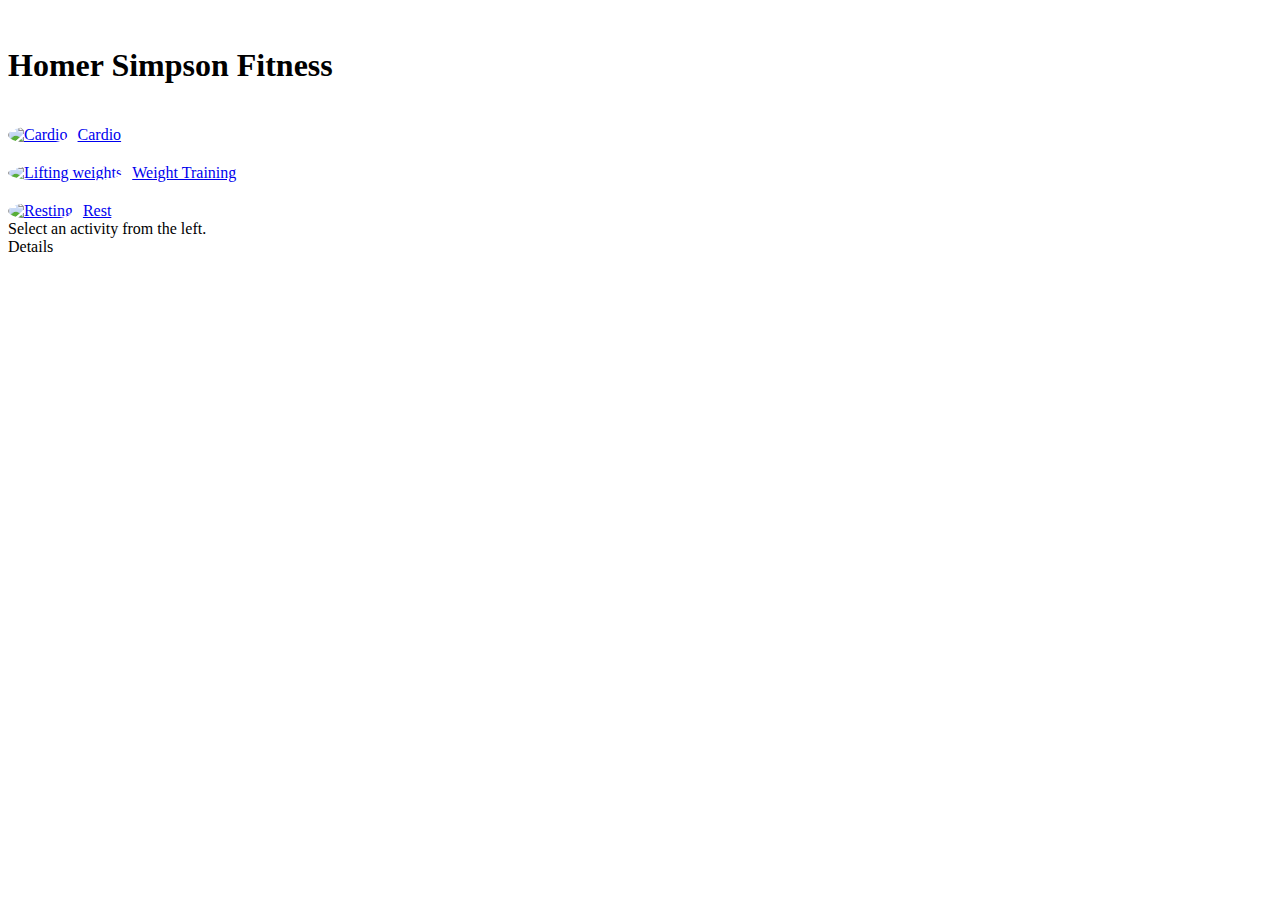
==== index.html @ 337605f4 "created initial index page, css file and json - Frank" ====
<!DOCTYPE html>
<html lang="en">
<head>
    <meta charset="UTF-8">
    <link rel="stylesheet" href="https://maxcdn.bootstrapcdn.com/bootstrap/3.3.6/css/bootstrap.min.css" integrity="sha384-1q8mTJOASx8j1Au+a5WDVnPi2lkFfwwEAa8hDDdjZlpLegxhjVME1fgjWPGmkzs7" crossorigin="anonymous">
    <link rel="stylesheet" href="style.css">
    <title>Title</title>
</head>
<body>

        <header class="container-fluid">
            <div class="row">
                <div class="col-sm-4">
                    <img id="logo" src="http://bmicalculator.cc/img/memes/homer-simpson-muscles.jpg" alt="">
                </div>
                <div class="col-sm-8">
                    <h1>Homer Simpson Fitness</h1>
                </div>
            </div>
        </header>

        <div id="content" class="container">
            <div class="row">
                <div class="col-sm-4">
                    <!--List of activity types-->
                    <div id="activity">
                        <a id="cardio" href="cardio.html">
                            <img src="https://s-media-cache-ak0.pinimg.com/236x/04/03/c8/0403c872c537b4e14e5dad03c66c5585.jpg" alt="Cardio">Cardio
                        </a><br>
                        <a id="weights" href="weights.html">
                            <img src="http://ib4.huluim.com/video/7394015?region=US&size=600x400" alt="Lifting weights">Weight Training
                        </a><br>
                        <a id="recovery" href="recovery.html">
                            <img src="http://rack.1.mshcdn.com/media/ZgkyMDE1LzA1LzAxLzk1L2hvbWVyc2ltcHNvLmYzOTlmLmdpZgpwCXRodW1iCTg1MHg4NTA-CmUJanBn/66ab3f9b/8ac/homer-simpson-swimming.jpg" alt="Resting">Rest
                        </a><br>
                    </div>
                </div>
                <!--More specific activities for a session-->
                <div class="col-sm-4">
                    <div id="sessions">Select an activity from the left.</div>
                </div>
                <!--Details for that session-->
                <div class="col-sm-4">
                    <div id="details">Details</div>
                </div>

            </div>
        </div>

        <script src="https://ajax.googleapis.com/ajax/libs/jquery/2.2.2/jquery.min.js"></script>
        <script src="script.js"></script>
</body>
</html>
---- style.css ----
header #logo {
    max-height: 5em;
}

#activity a img {
    height: 160px;
    width: 160px;
    margin-top: 20px;
    margin-right: 10px;
    border-radius: 50%;
}
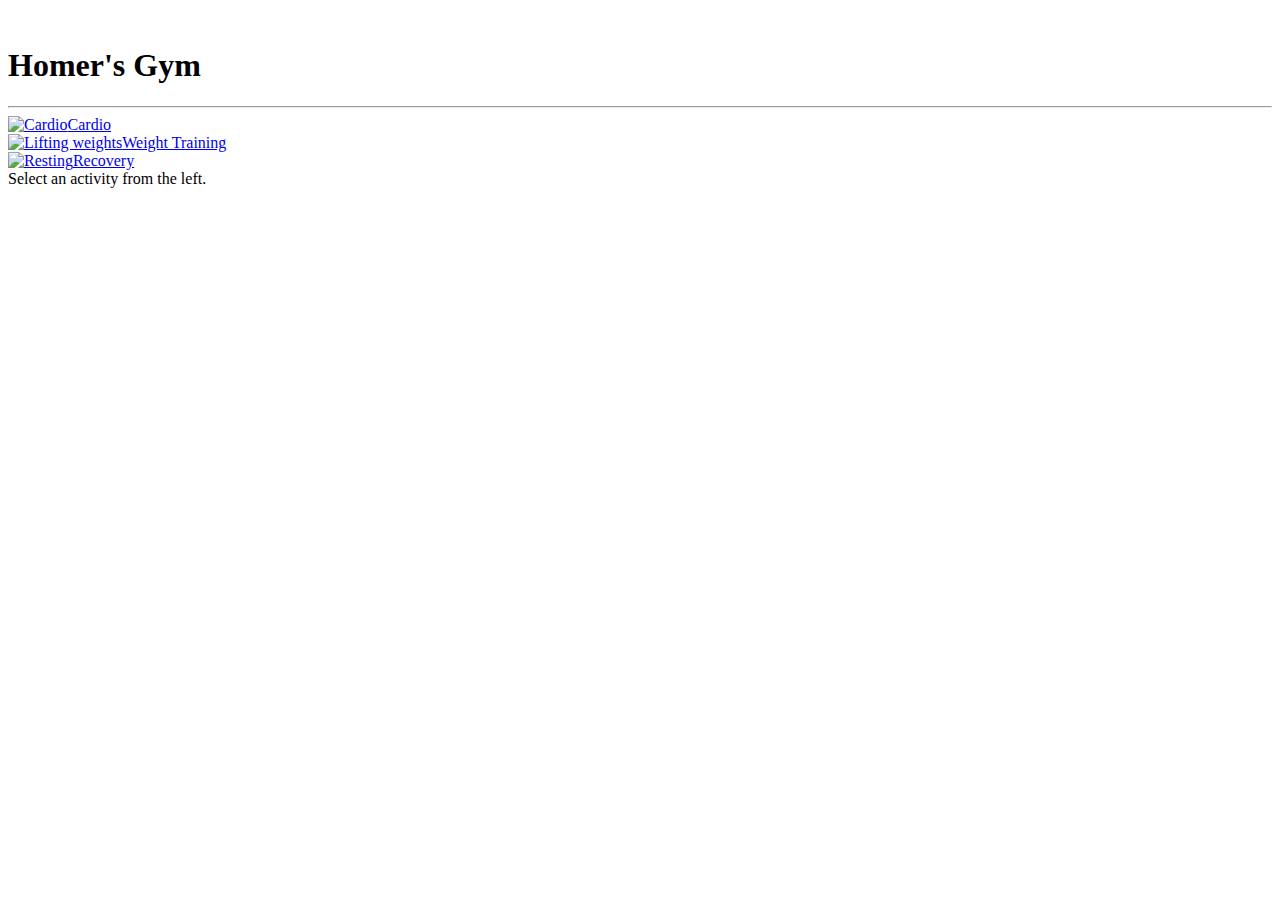
==== commit 5f37e33d: "cleaned up the code a little bit and added some comments - Frank" ====
--- a/index.html
+++ b/index.html
@@ -2,52 +2,54 @@
 <html lang="en">
 <head>
     <meta charset="UTF-8">
-    <link rel="stylesheet" href="https://maxcdn.bootstrapcdn.com/bootstrap/3.3.6/css/bootstrap.min.css" integrity="sha384-1q8mTJOASx8j1Au+a5WDVnPi2lkFfwwEAa8hDDdjZlpLegxhjVME1fgjWPGmkzs7" crossorigin="anonymous">
+    <link rel="stylesheet" href="https://maxcdn.bootstrapcdn.com/bootstrap/3.3.6/css/bootstrap.min.css"
+          integrity="sha384-1q8mTJOASx8j1Au+a5WDVnPi2lkFfwwEAa8hDDdjZlpLegxhjVME1fgjWPGmkzs7" crossorigin="anonymous">
     <link rel="stylesheet" href="style.css">
     <title>Title</title>
 </head>
 <body>
 
-        <header class="container-fluid">
-            <div class="row">
-                <div class="col-sm-4">
-                    <img id="logo" src="http://bmicalculator.cc/img/memes/homer-simpson-muscles.jpg" alt="">
-                </div>
-                <div class="col-sm-8">
-                    <h1>Homer Simpson Fitness</h1>
-                </div>
-            </div>
-        </header>
-
-        <div id="content" class="container">
-            <div class="row">
-                <div class="col-sm-4">
-                    <!--List of activity types-->
-                    <div id="activity">
-                        <a id="cardio" href="cardio.html">
-                            <img src="https://s-media-cache-ak0.pinimg.com/236x/04/03/c8/0403c872c537b4e14e5dad03c66c5585.jpg" alt="Cardio">Cardio
-                        </a><br>
-                        <a id="weights" href="weights.html">
-                            <img src="http://ib4.huluim.com/video/7394015?region=US&size=600x400" alt="Lifting weights">Weight Training
-                        </a><br>
-                        <a id="recovery" href="recovery.html">
-                            <img src="http://rack.1.mshcdn.com/media/ZgkyMDE1LzA1LzAxLzk1L2hvbWVyc2ltcHNvLmYzOTlmLmdpZgpwCXRodW1iCTg1MHg4NTA-CmUJanBn/66ab3f9b/8ac/homer-simpson-swimming.jpg" alt="Resting">Rest
-                        </a><br>
-                    </div>
-                </div>
-                <!--More specific activities for a session-->
-                <div class="col-sm-4">
-                    <div id="sessions">Select an activity from the left.</div>
-                </div>
-                <!--Details for that session-->
-                <div class="col-sm-4">
-                    <div id="details">Details</div>
-                </div>
-
+<header class="container">
+    <img id="logo" src="https://www.teefizz.com/wp-content/uploads/HOMERS-GYM.jpg" alt="">
+    <div>
+        <h1>Homer's Gym</h1>
+    </div>
+</header>
+<hr>
+<div id="content" class="container">
+    <div class="row">
+        <div class="col-sm-4">
+            <!--List of activity types-->
+            <div id="event">
+                <a id="cardio" href="cardio.html">
+                    <img src="https://s-media-cache-ak0.pinimg.com/236x/04/03/c8/0403c872c537b4e14e5dad03c66c5585.jpg"
+                         alt="Cardio">Cardio
+                </a><br>
+                <a id="weights" href="weights.html">
+                    <img src="http://ib4.huluim.com/video/7394015?region=US&size=600x400" alt="Lifting weights">Weight
+                    Training
+                </a><br>
+                <a id="recovery" href="recovery.html">
+                    <img src="http://rack.1.mshcdn.com/media/ZgkyMDE1LzA1LzAxLzk1L2hvbWVyc2ltcHNvLmYzOTlmLmdpZgpwCXRodW1iCTg1MHg4NTA-CmUJanBn/66ab3f9b/8ac/homer-simpson-swimming.jpg"
+                         alt="Resting">Recovery
+                </a><br>
             </div>
         </div>
+        <!--More specific activities for a session-->
+        <div class="col-sm-4">
+            <!--content loaded here-->
+            <div id="sessions">Select an activity from the left.</div>
+        </div>
+        <!--Details for that session-->
+        <div class="col-sm-4">
+            <!--content loaded here-->
+            <div id="details"></div>
+        </div>
 
-        <script src="https://ajax.googleapis.com/ajax/libs/jquery/2.2.2/jquery.min.js"></script>
-        <script src="script.js"></script>
+    </div>
+</div>
+<!--jQuery library-->
+<script src="https://ajax.googleapis.com/ajax/libs/jquery/2.2.2/jquery.min.js"></script>
+<script src="script.js" type="text/javascript"></script>
 </body>
 </html>